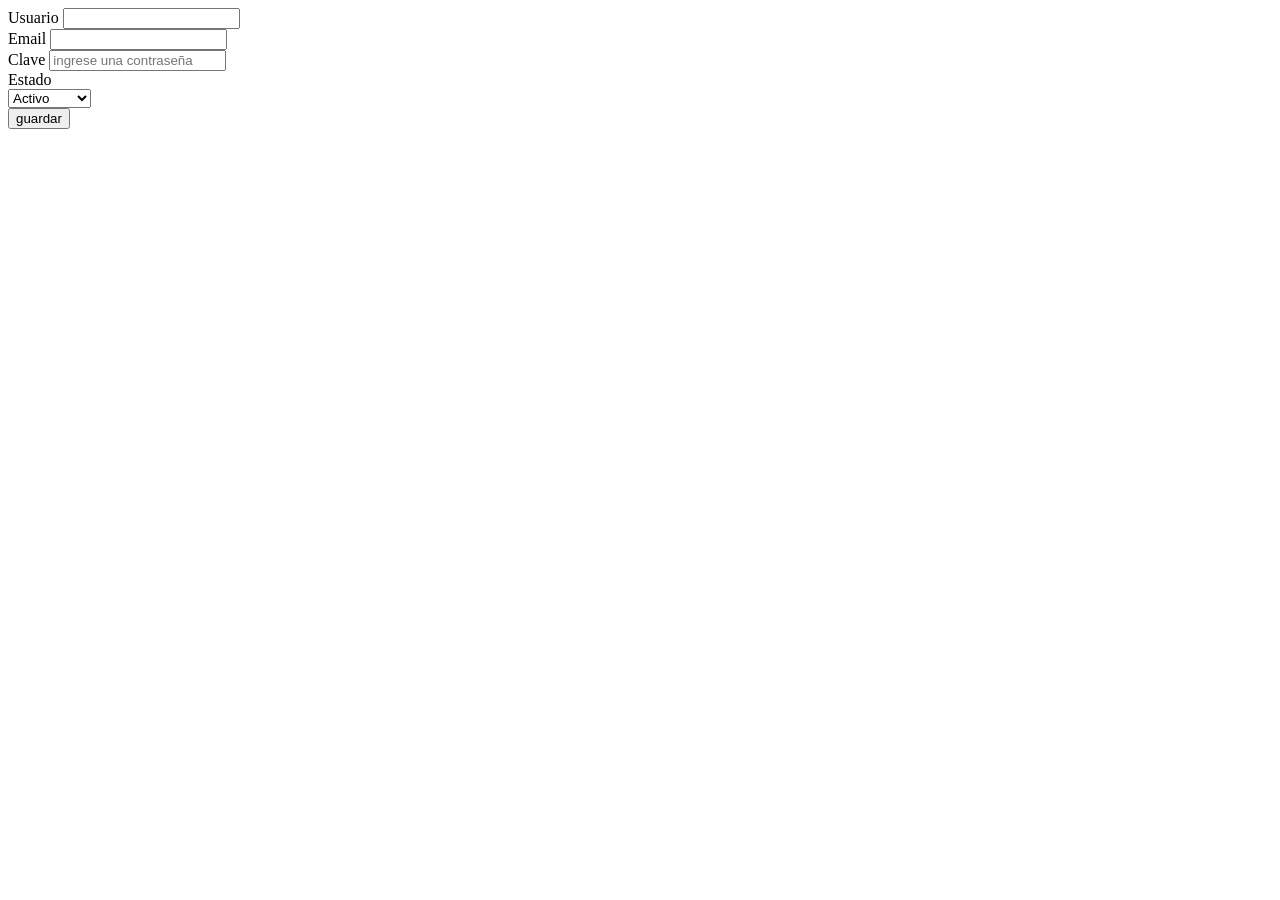
==== src/main/resources/templates/editarUsuario.html @ 37f8428a "spring security" ====
<!DOCTYPE html>
<html xmlns:th="http://www.thymeleaf.org">
<head th:replace="login :: head">
<meta http-equiv=”Content-Type” content=”text/html; charset="utf-8" />
</head>
<body>
	<div th:replace="menu :: menu"></div>
	<form th:action="@{/guardarU}" th:object="${usuario}"
		method="post">

		<div>
			<label>Usuario</label> <input th:field="*{username}" type="text"
				class="form-control" required />				
		</div>
		<div>
			<label>Email</label> <input type="email" th:field="*{email}"
				name="email" id="email" class="form-control" required />
		</div>
		<div>
			<label>Clave</label> <input th:field="*{password}" type="password"
				name="contrasenia" class="form-control"
				placeholder="ingrese una contraseña" required />
		</div>

		<div>
			<label>Estado</label> <br> <select name="estado">
				<optgroup label="selecione un proceso">
					<option value="Activo">Activo</option>
					<option value="Inactivo">Inactivo</option>
				</optgroup>
			</select>
		</div>
		<div>
			<input type="submit" value="guardar" class="btn btn-primary btn-xs dt-edit">
		</div>

		<input type="hidden" th:field="*{idUsuario}">
	</form>
	<div>
		<h3 th:text="${respuesta}"></h3>
	</div>

</body>
</html>
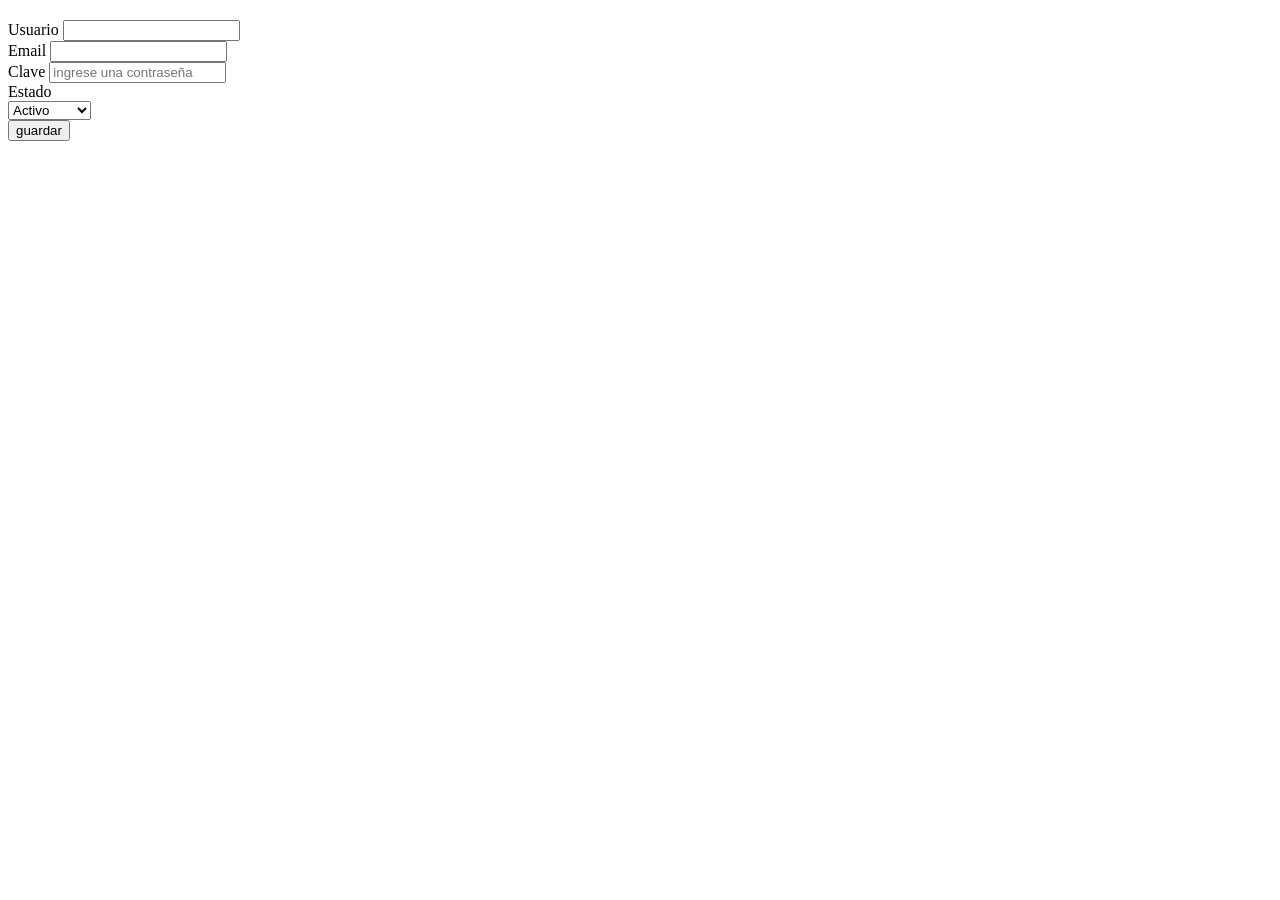
==== commit eb7644ea: "listar personas" ====
--- a/src/main/resources/templates/editarUsuario.html
+++ b/src/main/resources/templates/editarUsuario.html
@@ -5,6 +5,7 @@
 </head>
 <body>
 	<div th:replace="menu :: menu"></div>
+	<h2 th:text="${opcion}"></h2>
 	<form th:action="@{/guardarU}" th:object="${usuario}"
 		method="post">
 
